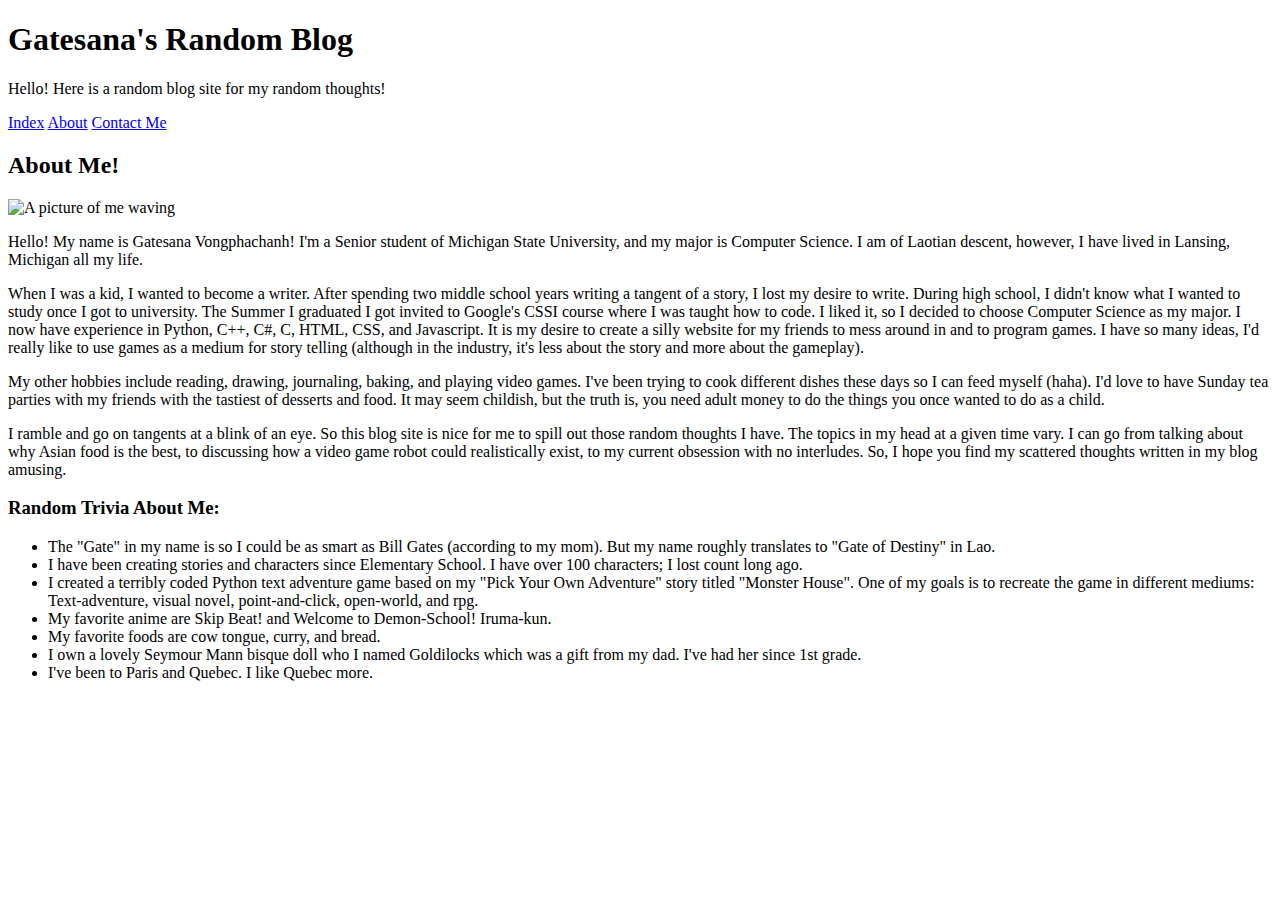
==== about.html @ 26fa7b13 "Completed all requirements for HTML Form and Table Lab" ====
<!DOCTYPE html>
<html lang="en">
<head>
    <meta charset="UTF-8">
    <meta http-equiv="X-UA-Compatible" content="IE=edge">
    <meta name="author" content="Gatesana Vongphachanh">
    <meta name="description" content="The page about myself">
    <meta name="revised" content="10/12/2022">
    <meta name="viewport" content="width=device-width, initial-scale=1.0">
    <title>About</title>
</head>
<body>
    <header>
        <h1>Gatesana's Random Blog</h1>
        <p>Hello! Here is a random blog site for my random thoughts!</p>
    </header>
    <nav>
        <a href="index.html">Index</a>
        <a href="about.html">About</a>
        <a href="contact.html">Contact Me</a>
    </nav>
    <main>
        <article class="about-me">
            <h2>About Me!</h2>
            <p><img src="images/me.png" alt="A picture of me waving"></p>
            <p>
                Hello! My name is Gatesana Vongphachanh! I'm a Senior student of Michigan State University, and my major is Computer Science.
                I am of Laotian descent, however, I have lived in Lansing, Michigan all my life.
            </p>
            <p>
                When I was a kid, I wanted to become a writer. After spending two middle school years writing a tangent of a story, I lost my desire to write.
                During high school, I didn't know what I wanted to study once I got to university. The Summer I graduated I got invited to Google's CSSI course where 
                I was taught how to code. I liked it, so I decided to choose Computer Science as my major.
                I now have experience in Python, C++, C#, C, HTML, CSS, and Javascript.
                It is my desire to create a silly website for my friends to mess around in and to program games. 
                I have so many ideas, I'd really like to use games as a medium for story telling 
                (although in the industry, it's less about the story and more about the gameplay).
            </p>
            <p>
                My other hobbies include reading, drawing, journaling, baking, and playing video games. I've been trying to cook different dishes these days 
                so I can feed myself (haha). I'd love to have Sunday tea parties with my friends with the tastiest of desserts and food. 
                It may seem childish, but the truth is, you need adult money to do the things you once wanted to do as a child.
            </p>
            <p>
                I ramble and go on tangents at a blink of an eye. So this blog site is nice for me to spill out those random thoughts I have.
                The topics in my head at a given time vary. I can go from talking about why Asian food is the best, to discussing how a video game robot could realistically exist, to 
                my current obsession with no interludes. So, I hope you find my scattered thoughts written in my blog amusing.
            </p>
            <h3>Random Trivia About Me:</h3>
            <ul>
                <li>The "Gate" in my name is so I could be as smart as Bill Gates (according to my mom). But my name roughly translates to "Gate of Destiny" in Lao.</li>
                <li>I have been creating stories and characters since Elementary School. I have over 100 characters; I lost count long ago.</li>
                <li>
                    I created a terribly coded Python text adventure game based on my "Pick Your Own Adventure" story titled "Monster House".
                    One of my goals is to recreate the game in different mediums: Text-adventure, visual novel, point-and-click, open-world, and rpg.
                </li>
                <li>My favorite anime are Skip Beat! and Welcome to Demon-School! Iruma-kun.</li>
                <li>My favorite foods are cow tongue, curry, and bread.</li>
                <li>I own a lovely Seymour Mann bisque doll who I named Goldilocks which was a gift from my dad. I've had her since 1st grade.</li>
                <li>I've been to Paris and Quebec. I like Quebec more.</li>
            </ul>
        </article>
    </main>
</body>
</html>
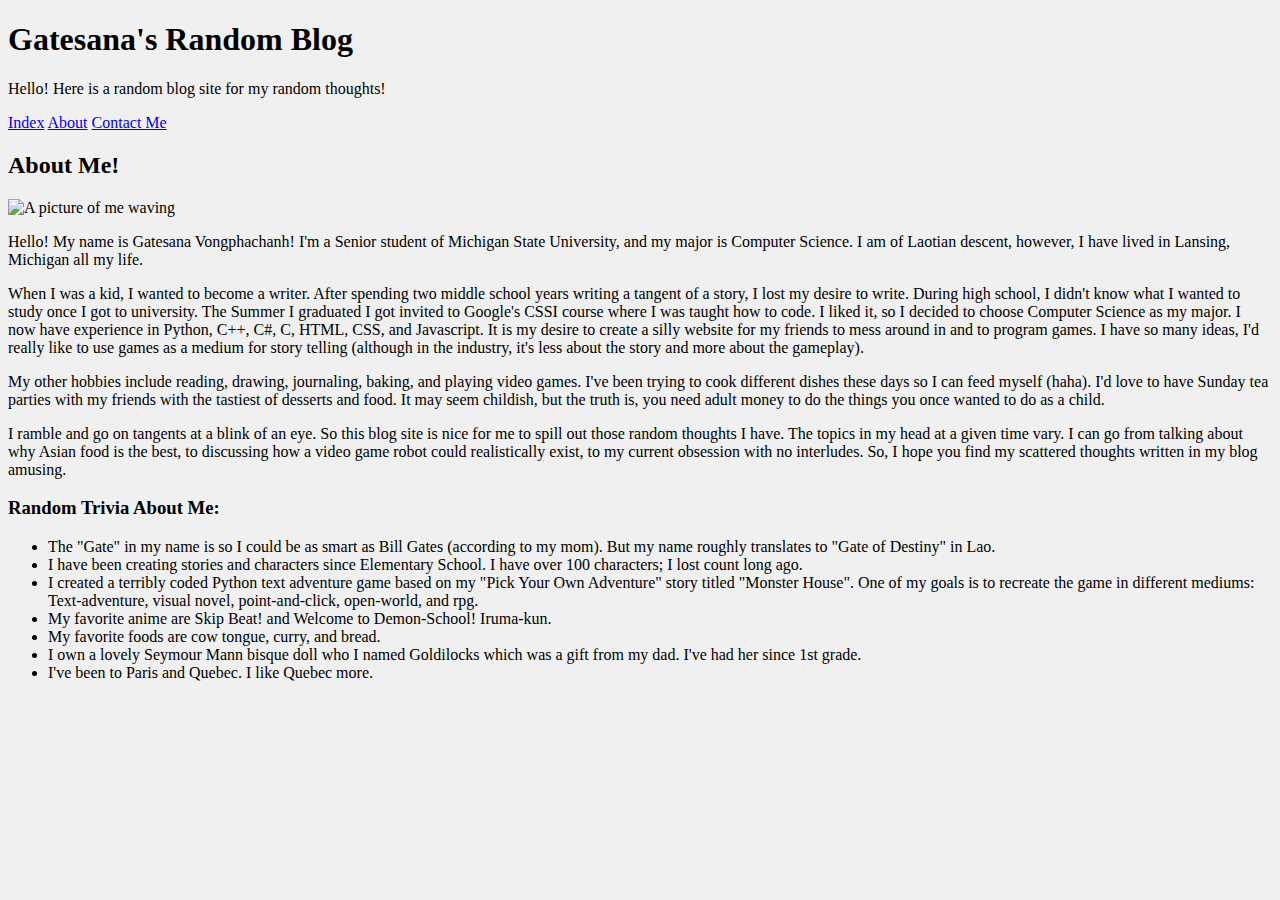
==== commit 70df5105: "Created new style css for assignment" ====
--- a/about.html
+++ b/about.html
@@ -7,6 +7,7 @@
     <meta name="description" content="The page about myself">
     <meta name="revised" content="10/12/2022">
     <meta name="viewport" content="width=device-width, initial-scale=1.0">
+    <link rel="stylesheet" href="css/style.css">
     <title>About</title>
 </head>
 <body>
--- a/css/style.css
+++ b/css/style.css
@@ -0,0 +1,18 @@
+body {
+    background-color: #f0f0f0;
+}
+
+.blog-post {
+    border-top: 10px solid #ffb5d3;
+    margin: 40px;
+    padding: 40px;
+    background-color: #ffe6f0;
+}
+
+.title {
+
+}
+
+.post {
+
+}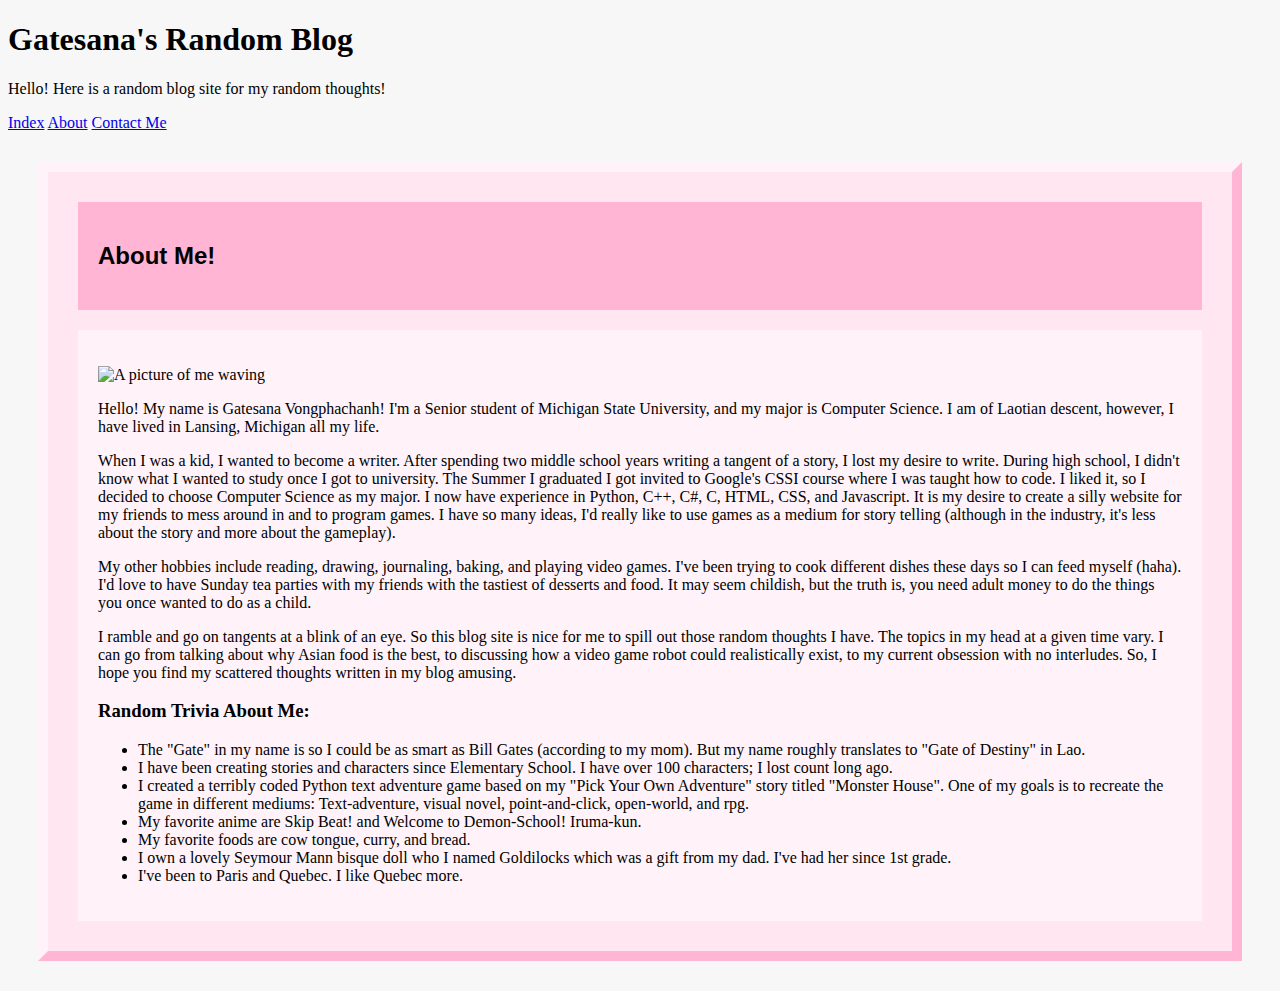
==== commit 8a571b02: "Fufilled requirement 6 of the challenge" ====
--- a/about.html
+++ b/about.html
@@ -21,45 +21,49 @@
         <a href="contact.html">Contact Me</a>
     </nav>
     <main>
-        <article class="about-me">
-            <h2>About Me!</h2>
-            <p><img src="images/me.png" alt="A picture of me waving"></p>
-            <p>
-                Hello! My name is Gatesana Vongphachanh! I'm a Senior student of Michigan State University, and my major is Computer Science.
-                I am of Laotian descent, however, I have lived in Lansing, Michigan all my life.
-            </p>
-            <p>
-                When I was a kid, I wanted to become a writer. After spending two middle school years writing a tangent of a story, I lost my desire to write.
-                During high school, I didn't know what I wanted to study once I got to university. The Summer I graduated I got invited to Google's CSSI course where 
-                I was taught how to code. I liked it, so I decided to choose Computer Science as my major.
-                I now have experience in Python, C++, C#, C, HTML, CSS, and Javascript.
-                It is my desire to create a silly website for my friends to mess around in and to program games. 
-                I have so many ideas, I'd really like to use games as a medium for story telling 
-                (although in the industry, it's less about the story and more about the gameplay).
-            </p>
-            <p>
-                My other hobbies include reading, drawing, journaling, baking, and playing video games. I've been trying to cook different dishes these days 
-                so I can feed myself (haha). I'd love to have Sunday tea parties with my friends with the tastiest of desserts and food. 
-                It may seem childish, but the truth is, you need adult money to do the things you once wanted to do as a child.
-            </p>
-            <p>
-                I ramble and go on tangents at a blink of an eye. So this blog site is nice for me to spill out those random thoughts I have.
-                The topics in my head at a given time vary. I can go from talking about why Asian food is the best, to discussing how a video game robot could realistically exist, to 
-                my current obsession with no interludes. So, I hope you find my scattered thoughts written in my blog amusing.
-            </p>
-            <h3>Random Trivia About Me:</h3>
-            <ul>
-                <li>The "Gate" in my name is so I could be as smart as Bill Gates (according to my mom). But my name roughly translates to "Gate of Destiny" in Lao.</li>
-                <li>I have been creating stories and characters since Elementary School. I have over 100 characters; I lost count long ago.</li>
-                <li>
-                    I created a terribly coded Python text adventure game based on my "Pick Your Own Adventure" story titled "Monster House".
-                    One of my goals is to recreate the game in different mediums: Text-adventure, visual novel, point-and-click, open-world, and rpg.
-                </li>
-                <li>My favorite anime are Skip Beat! and Welcome to Demon-School! Iruma-kun.</li>
-                <li>My favorite foods are cow tongue, curry, and bread.</li>
-                <li>I own a lovely Seymour Mann bisque doll who I named Goldilocks which was a gift from my dad. I've had her since 1st grade.</li>
-                <li>I've been to Paris and Quebec. I like Quebec more.</li>
-            </ul>
+        <article class="post-area">
+            <section class="title">
+                <h2>About Me!</h2>
+            </section>
+            <section class="post">
+                <p><img src="images/me.png" alt="A picture of me waving"></p>
+                <p>
+                    Hello! My name is Gatesana Vongphachanh! I'm a Senior student of Michigan State University, and my major is Computer Science.
+                    I am of Laotian descent, however, I have lived in Lansing, Michigan all my life.
+                </p>
+                <p>
+                    When I was a kid, I wanted to become a writer. After spending two middle school years writing a tangent of a story, I lost my desire to write.
+                    During high school, I didn't know what I wanted to study once I got to university. The Summer I graduated I got invited to Google's CSSI course where 
+                    I was taught how to code. I liked it, so I decided to choose Computer Science as my major.
+                    I now have experience in Python, C++, C#, C, HTML, CSS, and Javascript.
+                    It is my desire to create a silly website for my friends to mess around in and to program games. 
+                    I have so many ideas, I'd really like to use games as a medium for story telling 
+                    (although in the industry, it's less about the story and more about the gameplay).
+                </p>
+                <p>
+                    My other hobbies include reading, drawing, journaling, baking, and playing video games. I've been trying to cook different dishes these days 
+                    so I can feed myself (haha). I'd love to have Sunday tea parties with my friends with the tastiest of desserts and food. 
+                    It may seem childish, but the truth is, you need adult money to do the things you once wanted to do as a child.
+                </p>
+                <p>
+                    I ramble and go on tangents at a blink of an eye. So this blog site is nice for me to spill out those random thoughts I have.
+                    The topics in my head at a given time vary. I can go from talking about why Asian food is the best, to discussing how a video game robot could realistically exist, to 
+                    my current obsession with no interludes. So, I hope you find my scattered thoughts written in my blog amusing.
+                </p>
+                <h3>Random Trivia About Me:</h3>
+                <ul>
+                    <li>The "Gate" in my name is so I could be as smart as Bill Gates (according to my mom). But my name roughly translates to "Gate of Destiny" in Lao.</li>
+                    <li>I have been creating stories and characters since Elementary School. I have over 100 characters; I lost count long ago.</li>
+                    <li>
+                        I created a terribly coded Python text adventure game based on my "Pick Your Own Adventure" story titled "Monster House".
+                        One of my goals is to recreate the game in different mediums: Text-adventure, visual novel, point-and-click, open-world, and rpg.
+                    </li>
+                    <li>My favorite anime are Skip Beat! and Welcome to Demon-School! Iruma-kun.</li>
+                    <li>My favorite foods are cow tongue, curry, and bread.</li>
+                    <li>I own a lovely Seymour Mann bisque doll who I named Goldilocks which was a gift from my dad. I've had her since 1st grade.</li>
+                    <li>I've been to Paris and Quebec. I like Quebec more.</li>
+                </ul>
+            </section>
         </article>
     </main>
 </body>
--- a/css/style.css
+++ b/css/style.css
@@ -1,18 +1,77 @@
+/* universal */
+
 body {
-    background-color: #f0f0f0;
+    background-color: #f7f7f7;
 }
 
-.blog-post {
-    border-top: 10px solid #ffb5d3;
-    margin: 40px;
-    padding: 40px;
+.post-area {
+    border-bottom: 10px solid #ffb5d3;
+    border-right: 10px solid #ffb5d3;
+    border-top: 10px solid #fff3f9;
+    border-left: 10px solid #fff3f9;
+    margin: 30px;
+    padding: 30px;
     background-color: #ffe6f0;
 }
 
 .title {
-
+    padding: 20px;
+    font-family: Arial, Helvetica, sans-serif;
+    background-color: #ffb5d3;
 }
 
 .post {
+    padding: 20px;
+    margin-top: 20px;
+    background-color: #fff3f9;
+}
 
-}+/* id */
+/* Reference: https://www.w3schools.com/css/css_table.asp */
+
+#ending-table table {
+    text-align: left;
+}
+
+#ending-table td, #ending-table th {
+    border: 1px solid #ffb5d3;
+    padding: 8px;
+}
+
+#ending-table th {
+    background-color: #ffb5d3;
+}
+
+#ending-table tr {
+    background-color: #ffe6f0;
+}
+
+/* forms */
+
+.form-area {
+    text-align: center;
+    margin: 20px;
+}
+
+.form-type {
+    display: grid;
+    grid-gap: 10px;
+    width: 30vw;
+    border-top: 15px solid #ffb5d3;
+    padding: 10px;
+    margin: auto;
+    background-color: #ffe6f0;
+}
+
+/* Attribute Selector */
+input[type="submit"] {
+    width: 120px;
+    margin: auto;
+    background-color: #fff3f9;
+    border-color: #ffb5d3;
+}
+
+/* Type Selector */
+h2 {
+    font-family: Arial, Helvetica, sans-serif;
+}
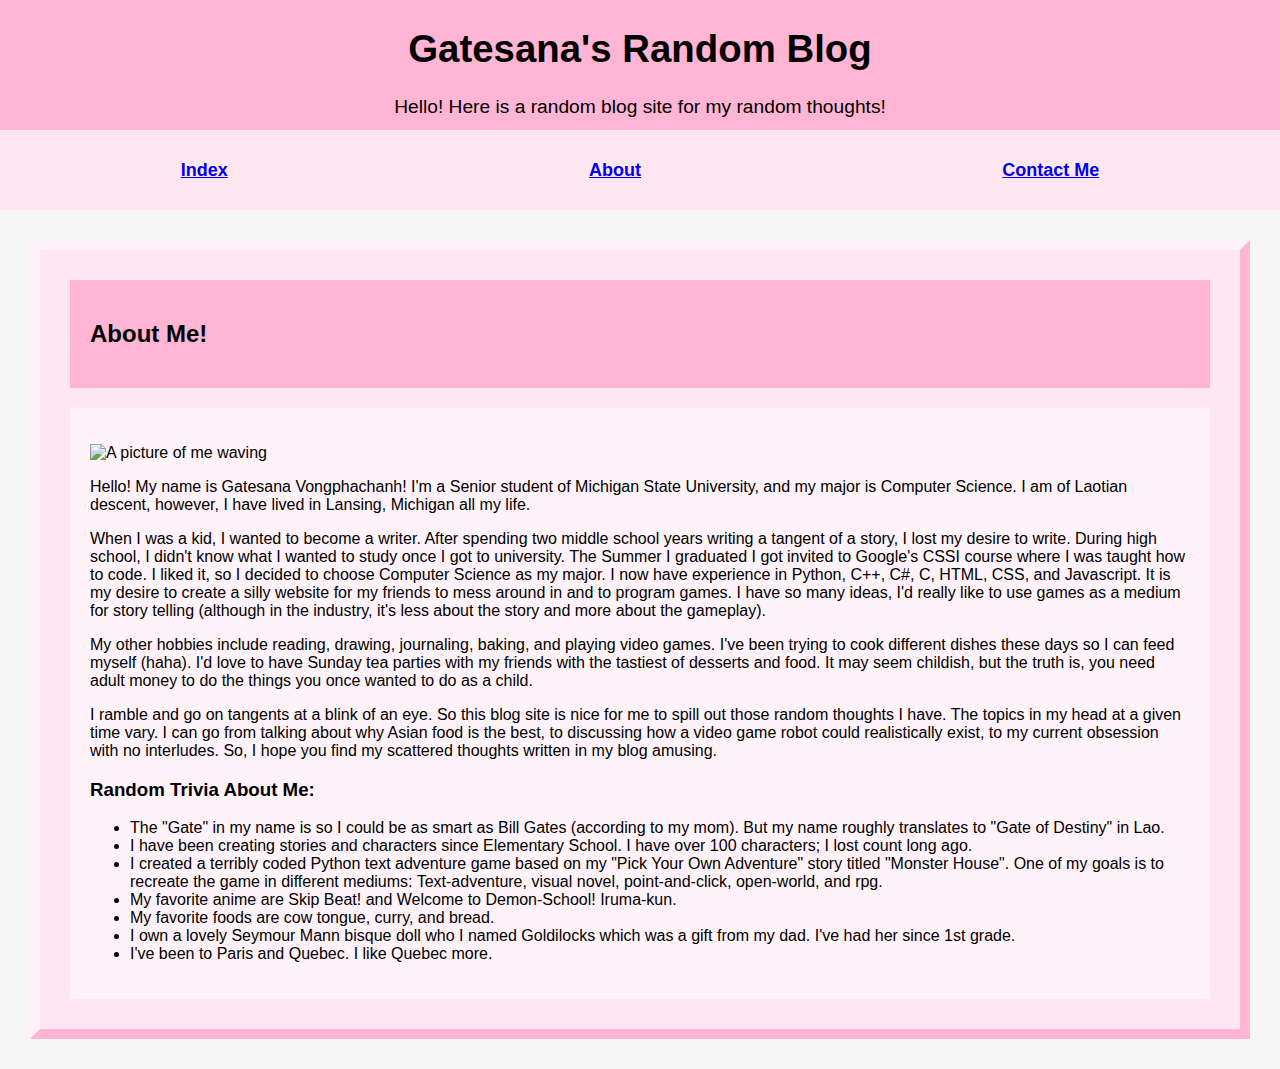
==== commit 49b08c7c: "Finished Challenge" ====
--- a/about.html
+++ b/about.html
@@ -12,8 +12,10 @@
 </head>
 <body>
     <header>
-        <h1>Gatesana's Random Blog</h1>
-        <p>Hello! Here is a random blog site for my random thoughts!</p>
+        <section id="header-text">
+            <h1>Gatesana's Random Blog</h1>
+            <p>Hello! Here is a random blog site for my random thoughts!</p>
+        </section>
     </header>
     <nav>
         <a href="index.html">Index</a>
--- a/css/style.css
+++ b/css/style.css
@@ -1,8 +1,39 @@
-/* universal */
+
+/* Type Selector */
 
 body {
+    margin: 0%;
     background-color: #f7f7f7;
+    font-family: Arial, Helvetica, sans-serif;
 }
+
+header {
+    margin: 0%;
+    padding: 0%;
+    text-align: center;
+    font-size: larger;
+    background-color: #ffb5d3;
+    height: 130px;
+}
+
+nav {
+    display: flex;
+    flex-wrap: nowrap;
+    flex-direction: row;
+    justify-content: space-around;
+    align-items: center;
+    background-color: #ffe6f0;
+    height: 80px;
+    font-weight: bold;
+    font-size: large;
+}
+
+img {
+    width: 35%;
+    height: 35%;
+}
+
+/* universal */
 
 .post-area {
     border-bottom: 10px solid #ffb5d3;
@@ -27,8 +58,12 @@
 }
 
 /* id */
+
+#header-text {
+    padding: 1px;
+}
+
 /* Reference: https://www.w3schools.com/css/css_table.asp */
-
 #ending-table table {
     text-align: left;
 }
@@ -70,8 +105,3 @@
     background-color: #fff3f9;
     border-color: #ffb5d3;
 }
-
-/* Type Selector */
-h2 {
-    font-family: Arial, Helvetica, sans-serif;
-}
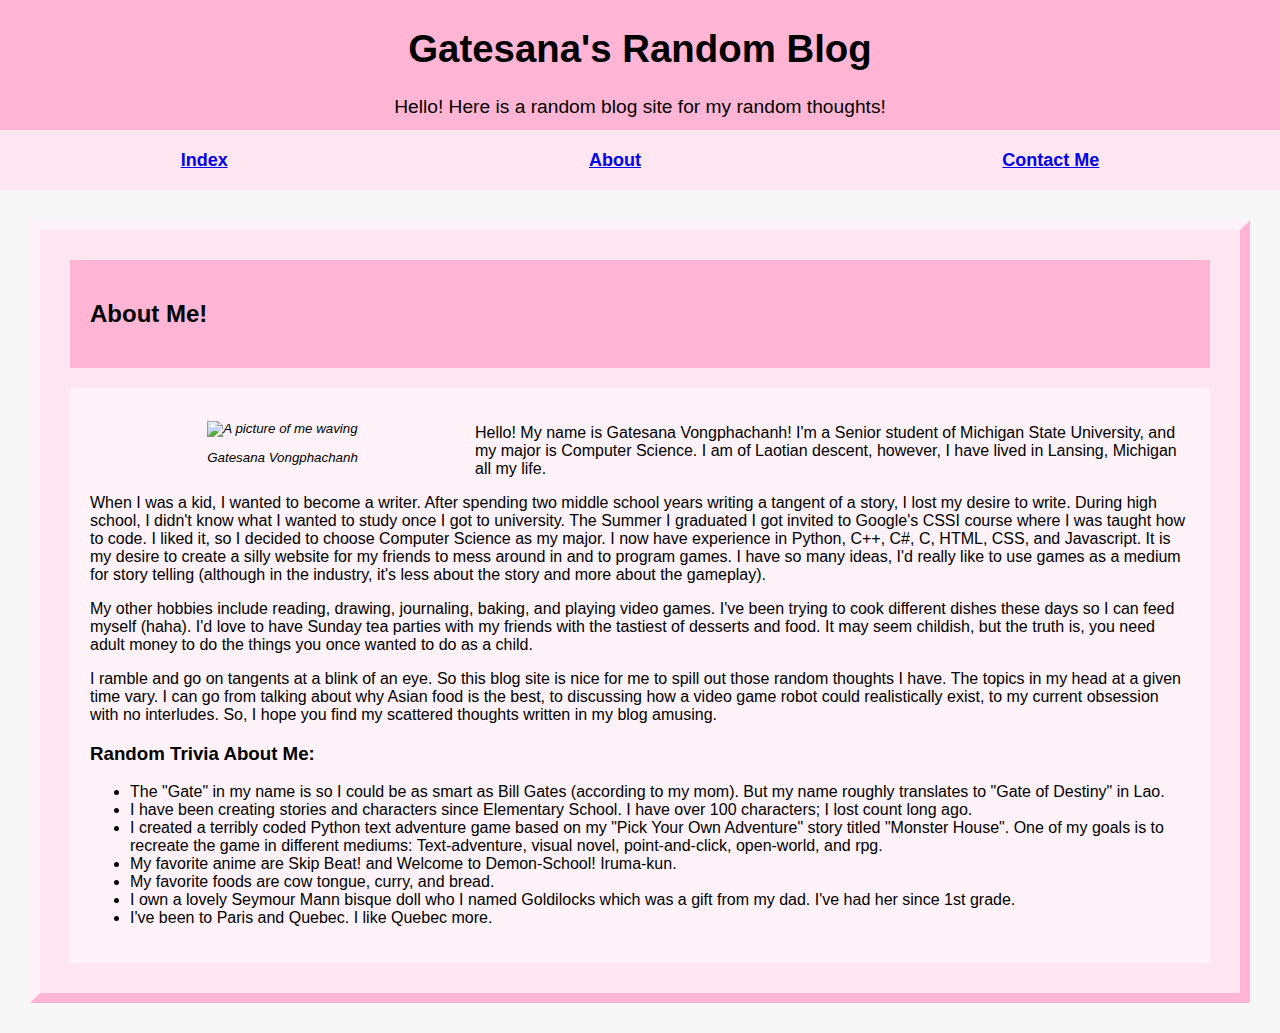
==== commit f5ddf2c9: "Added: -sticky navigation header -left floated image with a caption -multi-column form layout flex" ====
--- a/about.html
+++ b/about.html
@@ -5,7 +5,7 @@
     <meta http-equiv="X-UA-Compatible" content="IE=edge">
     <meta name="author" content="Gatesana Vongphachanh">
     <meta name="description" content="The page about myself">
-    <meta name="revised" content="10/12/2022">
+    <meta name="revised" content="10/28/2022">
     <meta name="viewport" content="width=device-width, initial-scale=1.0">
     <link rel="stylesheet" href="css/style.css">
     <title>About</title>
@@ -23,12 +23,15 @@
         <a href="contact.html">Contact Me</a>
     </nav>
     <main>
-        <article class="post-area">
+        <div class="post-area">
             <section class="title">
                 <h2>About Me!</h2>
             </section>
-            <section class="post">
-                <p><img src="images/me.png" alt="A picture of me waving"></p>
+            <div class="post">
+                <div class="figure">
+                    <p><img src="images/me.png" alt="A picture of me waving"></p>
+                    <p>Gatesana Vongphachanh</p>
+                </div>
                 <p>
                     Hello! My name is Gatesana Vongphachanh! I'm a Senior student of Michigan State University, and my major is Computer Science.
                     I am of Laotian descent, however, I have lived in Lansing, Michigan all my life.
@@ -65,8 +68,8 @@
                     <li>I own a lovely Seymour Mann bisque doll who I named Goldilocks which was a gift from my dad. I've had her since 1st grade.</li>
                     <li>I've been to Paris and Quebec. I like Quebec more.</li>
                 </ul>
-            </section>
-        </article>
+            </div>
+        </div>
     </main>
 </body>
 </html>--- a/css/style.css
+++ b/css/style.css
@@ -17,20 +17,26 @@
 }
 
 nav {
+    position: sticky;
+    top: 0;
     display: flex;
     flex-wrap: nowrap;
     flex-direction: row;
     justify-content: space-around;
     align-items: center;
     background-color: #ffe6f0;
-    height: 80px;
+    height: 60px;
     font-weight: bold;
     font-size: large;
 }
 
-img {
+ /* Reference: https://www.w3.org/Style/Examples/007/figures.en.html */
+.figure {
+    float: left;
     width: 35%;
-    height: 35%;
+    text-align: center;
+    font-style: italic;
+    font-size: smaller;
 }
 
 /* universal */
@@ -89,7 +95,8 @@
 }
 
 .form-type {
-    display: grid;
+    display: flex;
+    flex-direction: column;
     grid-gap: 10px;
     width: 30vw;
     border-top: 15px solid #ffb5d3;
